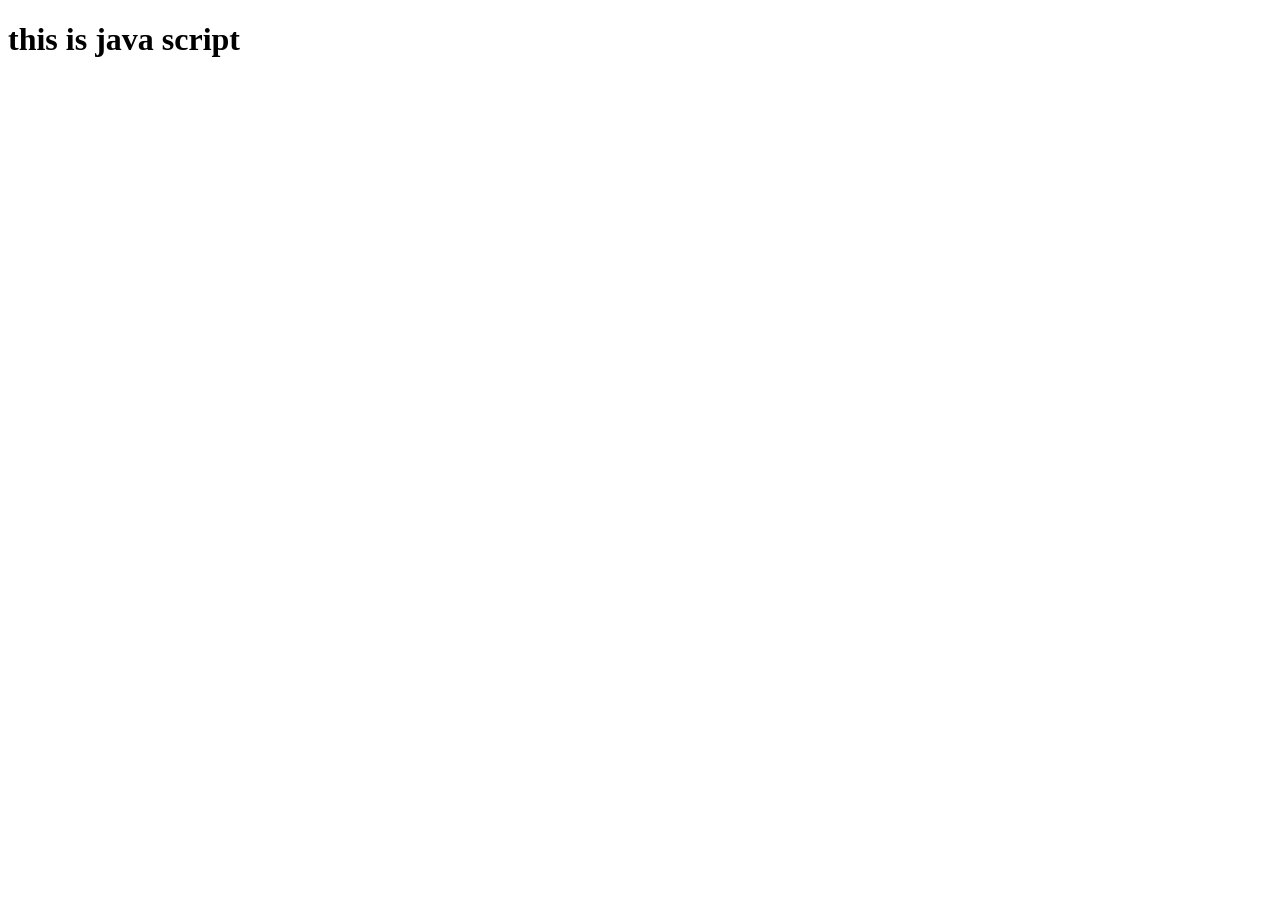
==== index.html @ 45892a80 "babu" ====
<!DOCTYPE html>
<html lang="en">
<head>
    <meta charset="UTF-8">
    <meta name="viewport" content="width=device-width, initial-scale=1.0">
    <title>Document</title>
    <link rel = "stylesheet" href = "style.css" >
</head>
<body>
    <h1>this is java script</h1>
    <script src="index.js"></script>
</body>
</html>
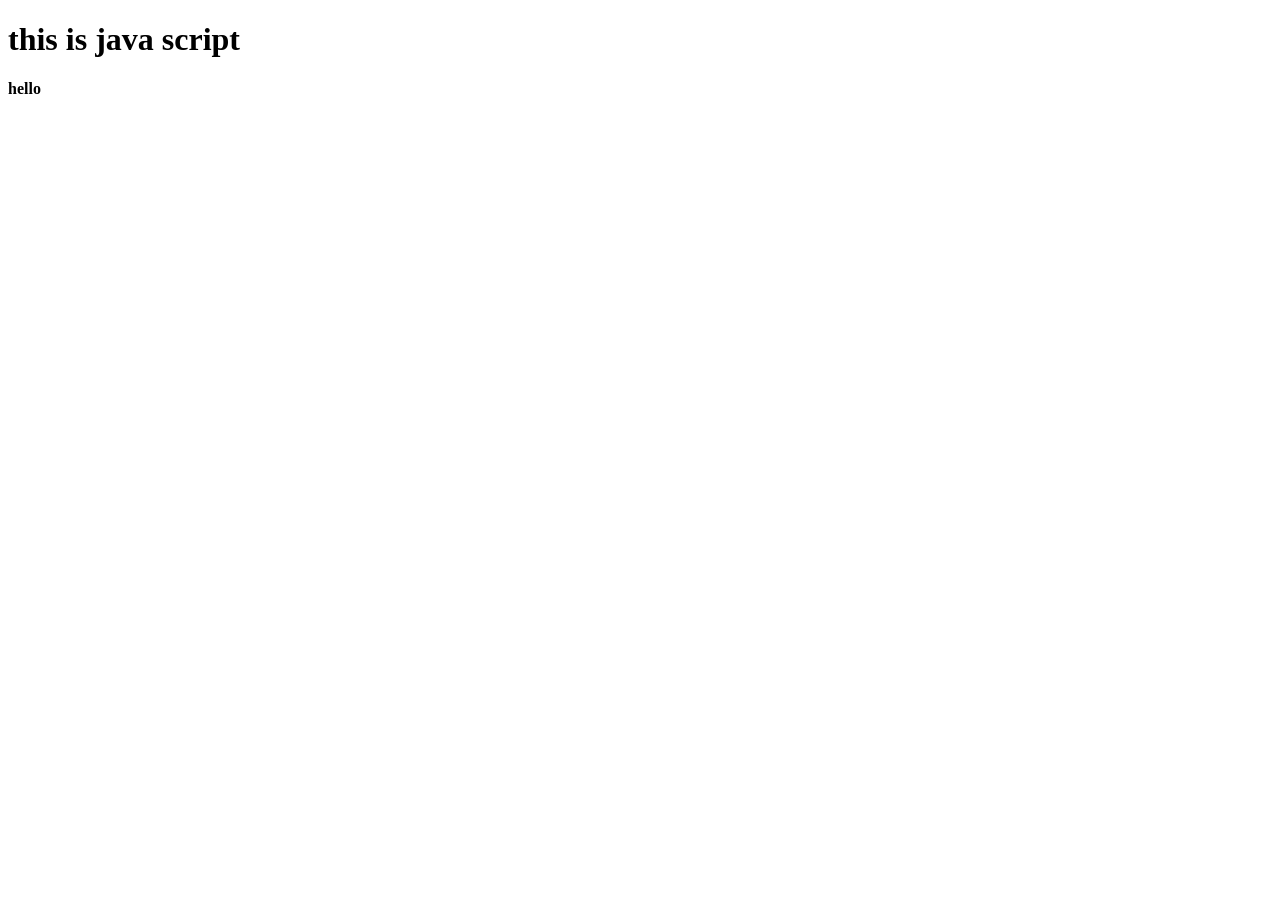
==== commit 5ce3e724: "dom added" ====
--- a/index.html
+++ b/index.html
@@ -9,7 +9,10 @@
     <link rel = "stylesheet" href = "style.css" >
 </head>
 <body>
-    <h1>this is java script</h1>
-    <script src="index.js"></script>
+    <h1> this is java script</h1>
+    <p id="babu" class="">this is javascript</p>
+    
+    <script src="index.js"></script>    
+
 </body>
 </html>
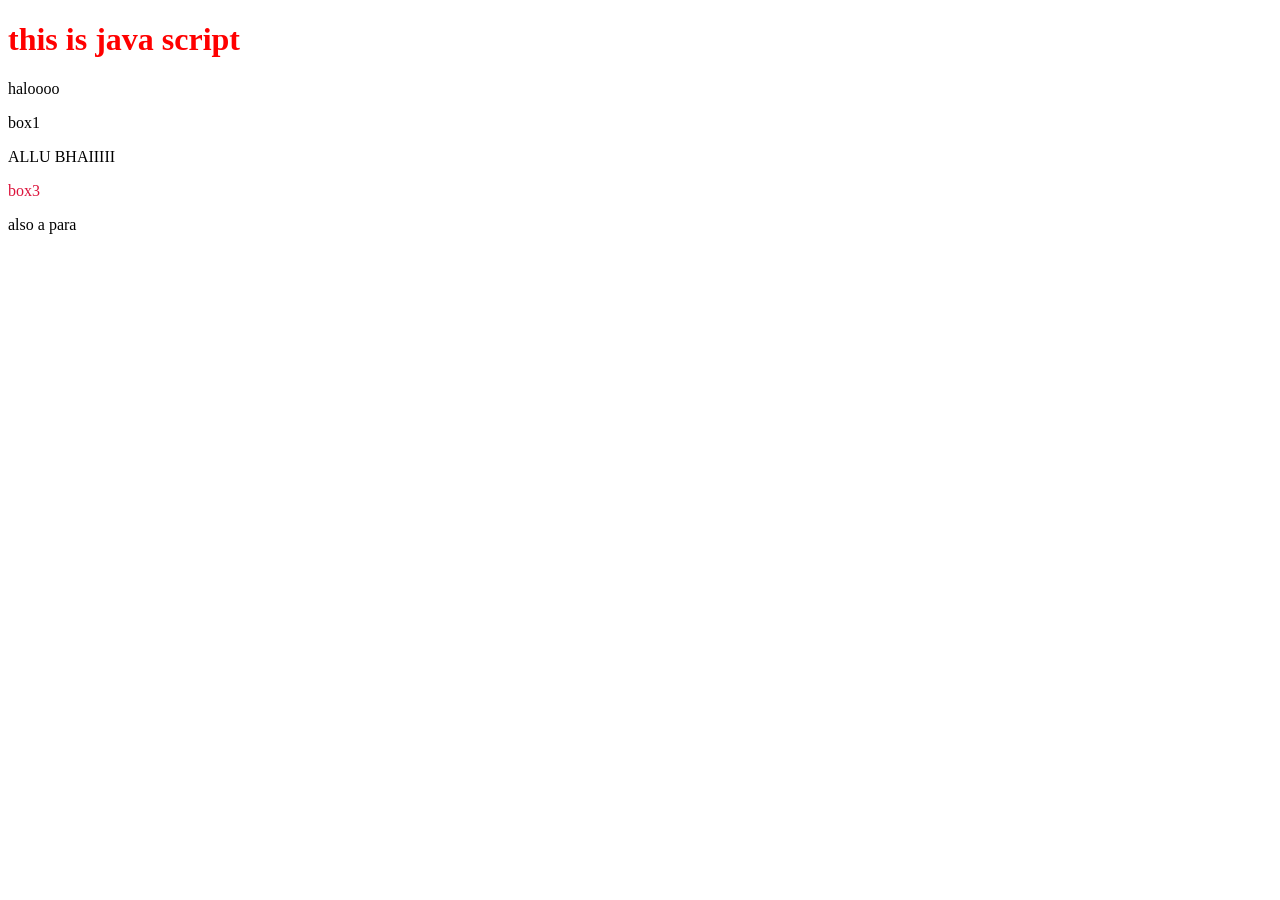
==== commit 478539df: "boxes added" ====
--- a/index.html
+++ b/index.html
@@ -10,8 +10,14 @@
 </head>
 <body>
     <h1> this is java script</h1>
-    <p id="babu" class="">this is javascript</p>
-    
+    <p id="babu" class="para">this is javascript</p>
+
+
+    <p class="box">box1</p>
+    <p class="box">box2</p>
+    <p class="box1">box3</p>
+    <p>also a para</p>
+
     <script src="index.js"></script>    
 
 </body>
--- a/style.css
+++ b/style.css
@@ -0,0 +1,7 @@
+h1{
+    color: red;
+}
+.box1{
+
+    color:crimson
+}
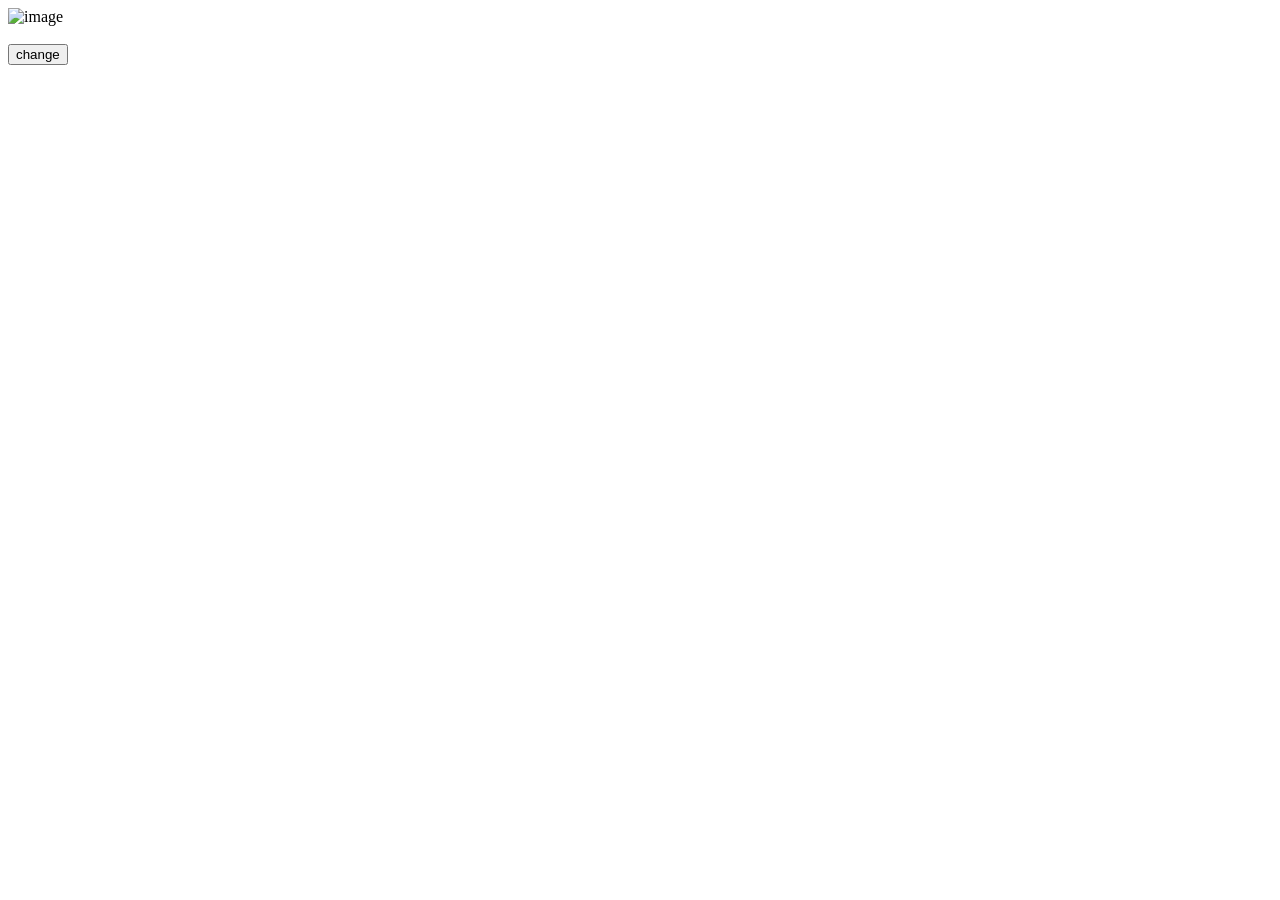
==== commit 797a12fd: "code changed" ====
--- a/index.html
+++ b/index.html
@@ -9,14 +9,19 @@
     <link rel = "stylesheet" href = "style.css" >
 </head>
 <body>
-    <h1> this is java script</h1>
-    <p id="babu" class="para">this is javascript</p>
+    <!-- <h1 id="display"> this is java script</h1> -->
+    <!-- <p id="babu" class="para">this is javascript</p>
 
 
-    <p class="box">box1</p>
-    <p class="box">box2</p>
-    <p class="box1">box3</p>
-    <p>also a para</p>
+    <p class="box1">box1</p>
+    <p class="box2">box2</p>
+    <p class="box3">box3</p>
+    <p>also a para</p> -->
+
+    <img id = "display" src = "https://images.pexels.com/photos/17492661/pexels-photo-17492661.jpeg" alt = "image" >
+    <br><br/>
+
+    <button onclick= "myfunc()" >change</button>
 
     <script src="index.js"></script>    
 
--- a/style.css
+++ b/style.css
@@ -1,7 +1,11 @@
 h1{
     color: red;
 }
-.box1{
+.box2{
 
     color:crimson
+}
+img{
+    width: 600px;
+    height: 400px;
 }
